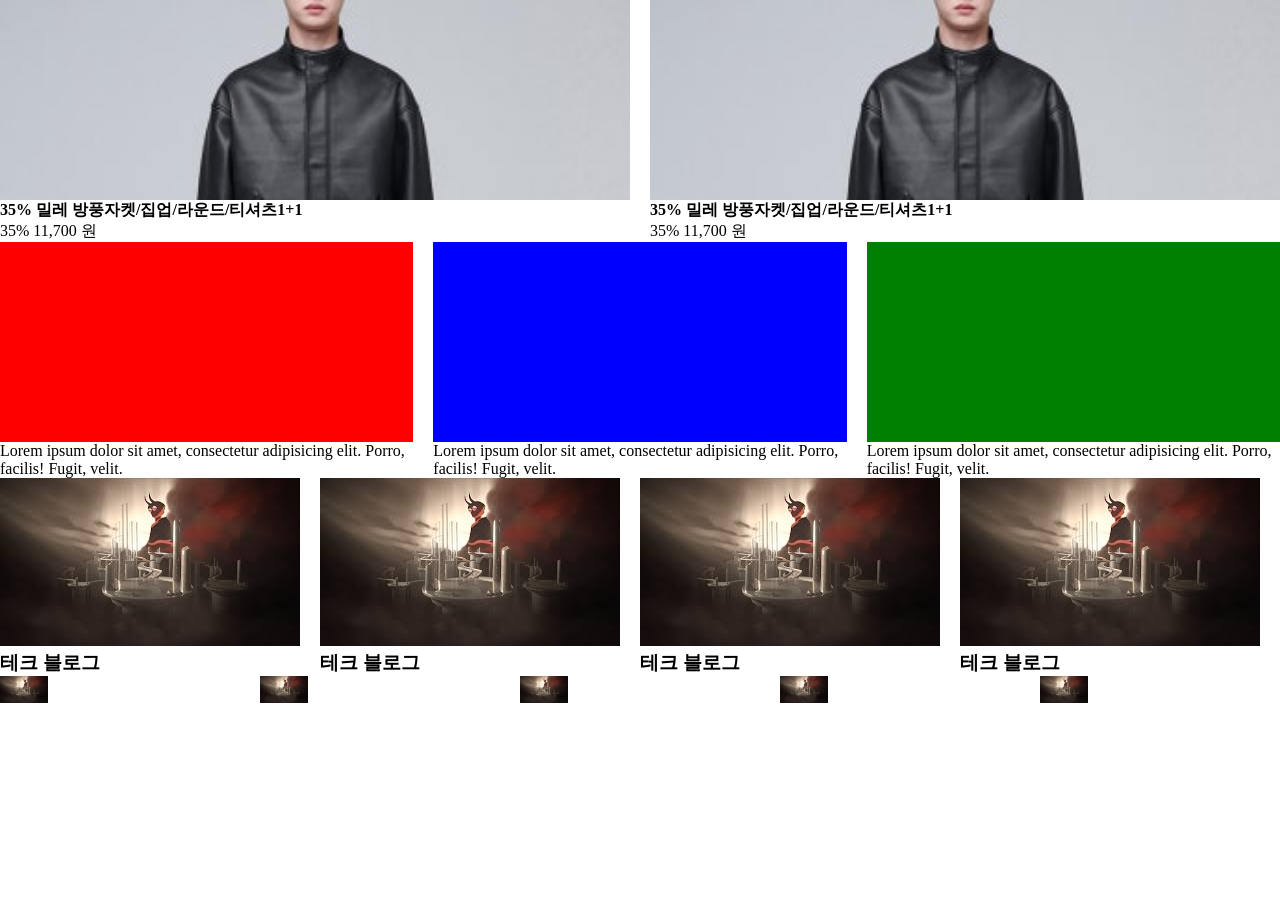
==== index.html @ 3aa4ac13 "resp" ====
<!DOCTYPE html>
<html lang="en">

<head>
    <meta charset="UTF-8">
    <meta name="viewport" content="width=device-width, initial-scale=1.0">
    <title>Document</title>
    <link rel="stylesheet" href="style.css">
</head>

<body>
    <section>
        <div class="item">
            <div class="product">
                <div class="product-img">
                    <img src="image/1.jpg" alt="">

                </div>
                <div class="product-text">
                    <div class="pd-title">
                        <h4>35% 밀레 방풍자켓/집업/라운드/티셔츠1+1</h4>
                        <p>
                            <span>35%</span>
                            11,700 <span>원</span>
                        </p>
                    </div>
                </div>
            </div>
            <div class="product">
                <div class="product-img">
                    <img src="image/1.jpg" alt="">

                </div>
                <div class="product-text">
                    <div class="pd-title">
                        <h4>35% 밀레 방풍자켓/집업/라운드/티셔츠1+1</h4>
                        <p>
                            <span>35%</span>
                            11,700 <span>원</span>
                        </p>
                    </div>
                </div>
            </div>
        </div>
    </section>

    <section>
        <div class="item column">
            <div class="c-box">
                <div class="red-bg">

                </div>
                <div class="box-title">
                    <p>Lorem ipsum dolor sit amet, consectetur adipisicing elit. Porro, facilis! Fugit, velit.</p>
                </div>
            </div>
            <div class="c-box">
                <div class="blue-bg">

                </div>
                <div class="box-title">
                    <p>Lorem ipsum dolor sit amet, consectetur adipisicing elit. Porro, facilis! Fugit, velit.</p>
                </div>
            </div>
            <div class="c-box">
                <div class="green-bg">

                </div>
                <div class="box-title">
                    <p>Lorem ipsum dolor sit amet, consectetur adipisicing elit. Porro, facilis! Fugit, velit.</p>
                </div>
            </div>
        </div>
    </section>

    <section>
        <div class="item wrap gap">
            <div class="content-1">
                <div class="content-img">
                    <img src="image/deunkillable_demon_king.jpg" alt="">
                </div>
                <div class="content-text">
                    <h3>테크 블로그</h3>
                </div>

            </div>
            <div class="content-1">
                <div class="content-img">
                    <img src="image/deunkillable_demon_king.jpg" alt="">
                </div>
                <div class="content-text">
                    <h3>테크 블로그</h3>
                </div>
            </div>
            <div class="content-1">
                <div class="content-img">
                    <img src="image/deunkillable_demon_king.jpg" alt="">
                </div>
                <div class="content-text">
                    <h3>테크 블로그</h3>
                </div>
            </div>
            <div class="content-1">
                <div class="content-img">
                    <img src="image/deunkillable_demon_king.jpg" alt="">
                </div>
                <div class="content-text">
                    <h3>테크 블로그</h3>
                </div>
            </div>
        </div>
    </section>

    <section>
        <div class="item">
            <div class="item wrap gap ">
                <div class="content-box">
                    <div class="img-box w-100 ">
                        <img src="image/deunkillable_demon_king.jpg" alt="">
                    </div>
                </div>
                <div class="content-box">
                    <div class="img-box w-50">
                        <img src="image/deunkillable_demon_king.jpg" alt="">
                    </div>
                </div>
                <div class="content-box">
                    <div class="img-box w-50">
                        <img src="image/deunkillable_demon_king.jpg" alt="">
                    </div>
                </div>
                <div class="content-box">
                    <div class="img-box w-50">
                        <img src="image/deunkillable_demon_king.jpg" alt="">
                    </div>
                </div>
                <div class="content-box">
                    <div class="img-box w-50">
                        <img src="image/deunkillable_demon_king.jpg" alt="">
                    </div>
                </div>


            </div>
        </div>
    </section>
</body>

</html>
---- style.css ----
*{
    margin: 0;
    padding: 0;
    
}


img {

    width: 100%;

}

.product-img {
    width: 100%;
    height: 200px;
    overflow: hidden;

}
.product{
    width: 50%;
}
.item {
    display: flex;
    gap: 20px;
    width: 1600px;
    margin:  auto;
}
.c-box{
    width: 33.33%;
}
.red-bg {
    background-color: red;
    height: 200px;
    width: 100%;
}

.blue-bg {
    background-color: blue;
    height: 200px;
    width: 100%;
}

.green-bg {
    background-color: green;
    height: 200px;
    width: 100%;
}

.img-box {
    width: 20%;
}





@media (max-width: 1600px) {
    .item {
      
        width: 100%;
    }

}

@media (max-width: 768px) {
    .column {
        flex-direction: column;
    }
    .c-box {
        width: 47%;
    }
    .content-1{
    width: 45%;
    }
    .wrap {
      flex-wrap: wrap ;
     
    }
    .gap {
        gap: 20%;
    }

    .w-100 {
        width: 100%;
    }
    .w-50 {
        width: 50%;
    }
}
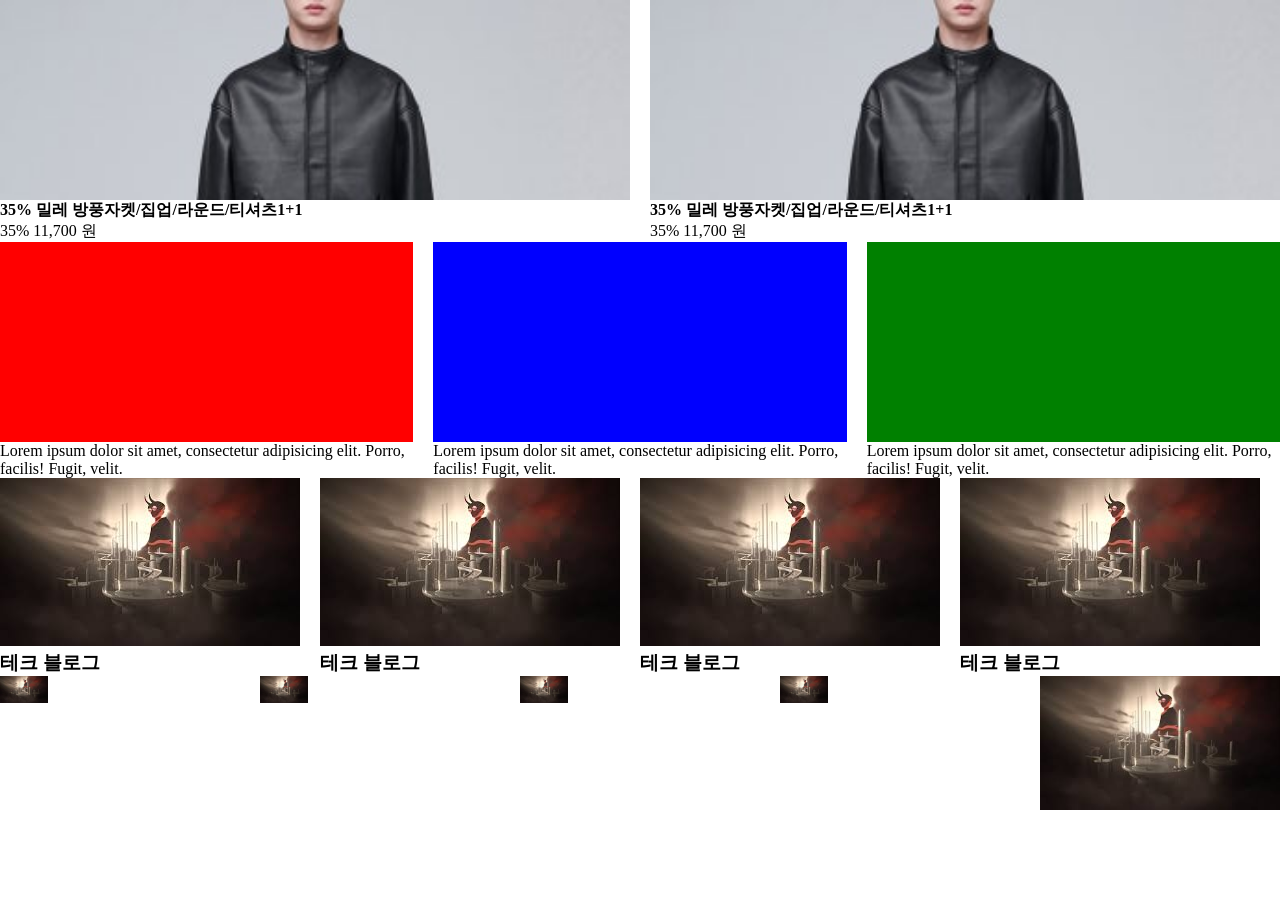
==== commit 0288a6e8: "1 1" ====
--- a/index.html
+++ b/index.html
@@ -135,7 +135,7 @@
                     </div>
                 </div>
                 <div class="content-box">
-                    <div class="img-box w-50">
+                    <div class="content-img">
                         <img src="image/deunkillable_demon_king.jpg" alt="">
                     </div>
                 </div>
--- a/style.css
+++ b/style.css
@@ -67,9 +67,7 @@
     .column {
         flex-direction: column;
     }
-    .c-box {
-        width: 47%;
-    }
+ 
     .content-1{
     width: 45%;
     }
